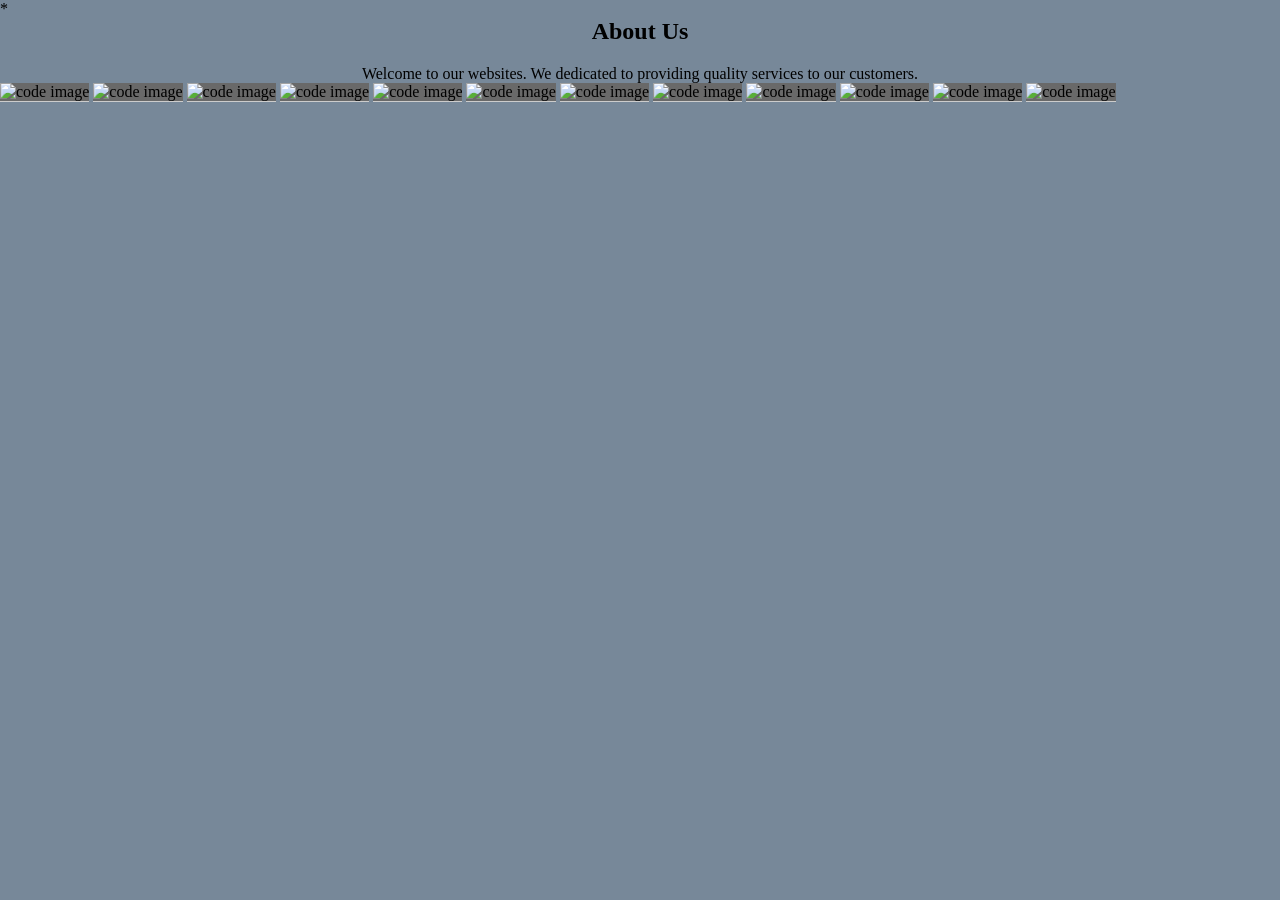
==== About Us.html @ c6a9a758 "Add files via upload" ====
<!DOCTYPE html>
<html lang="en">
<head>
    <meta charset="UTF-8">
    <meta name="viewport" content="width=!, initial-scale=1.0">
    <title>KWA MOSE ELECTRONICS</title>
    *<style>
     *{
        padding: 0;
        margin: 0;
        box-sizing: border-box; 
        background-color: lightslategray;
          
     }
    * section{
        display: flex;
        flex-direction: column;
        justify-content: center;
        align-items: center;
        
    }
     section h1{
        display: flex;
        flex-direction: column;
        justify-content: center;
        align-items: center;
        

     }

     section p{
        display: flex;
        flex-direction: column;
        justify-content: center;
        align-items: center;
        padding-top: 20px;
        
        
     }
     .div{

    display: flex;
    position: relative;
    padding-top: 20px;
    padding-left: 20px;
    padding-right: 20px;
    gap: 20px;
   


}

div img{

    width: 400px;
    height: 300px;
    gap: 20px;
     background-color: dimgrey;
    border-bottom:1px solid#ccc;
    

}
   

    </style>
</head>
<body>
     <section >
     <h1> About Us</h1>
     <p>
        Welcome to our websites. We dedicated to providing
        quality services to our customers.
     </p>

     </section>
      <div>
        
      <img src="./img/X1.jpg" alt=" code image">
      <img src="./img/X3.jpg" alt=" code image">
      <img src="./img/X4.jpg" alt=" code image">
      <img src="./img/x6.jpg" alt=" code image">
      <img src="./img/x7.jpg" alt=" code image">
      <img src="./img/x8.jpg" alt=" code image">
      <img src="./img/x9.jpg" alt=" code image">
      <img src="./img/x1x.jpg" alt=" code image">
      <img src="./img/x2x.webp" alt=" code image">
      <img src="./img/x3x.jpg" alt=" code image">
      <img src="./img/x4x.jpg" alt=" code image">
      <img src="./img/x5x.webp" alt=" code image">

    </div>
</body>
</html>
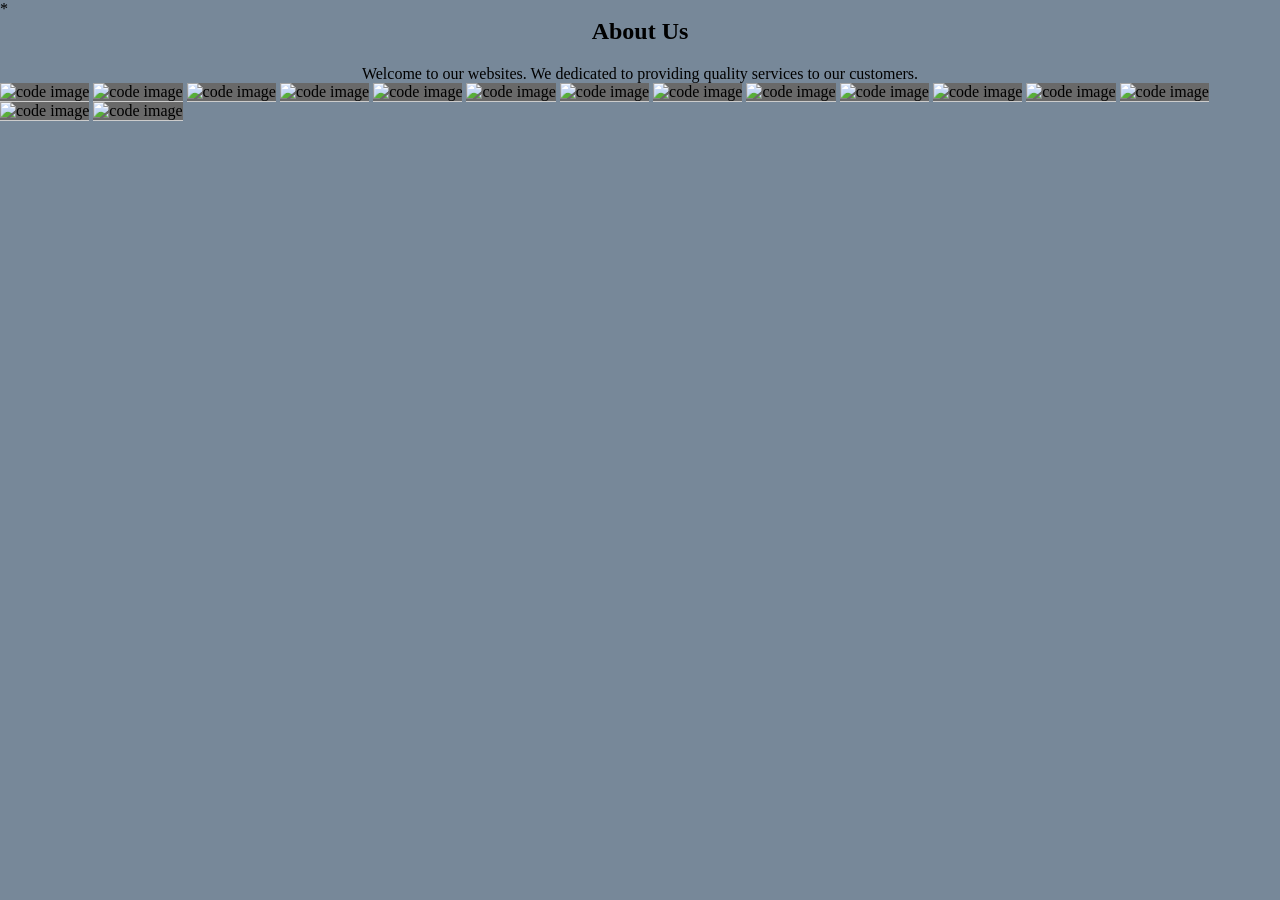
==== commit 47bb93c0: "Refactor About Us page HTML structure Updated the About Us page with improved HTML structure and for" ====
--- a/About Us.html
+++ b/About Us.html
@@ -87,7 +87,10 @@
       <img src="./img/x3x.jpg" alt=" code image">
       <img src="./img/x4x.jpg" alt=" code image">
       <img src="./img/x5x.webp" alt=" code image">
+      <img src="./img/x6x.jpg" alt=" code image">
+      <img src="./img/x7x.jpg" alt=" code image">
+      <img src="./img/x9x.jpg" alt=" code image">
 
     </div>
 </body>
-</html>+</html>
